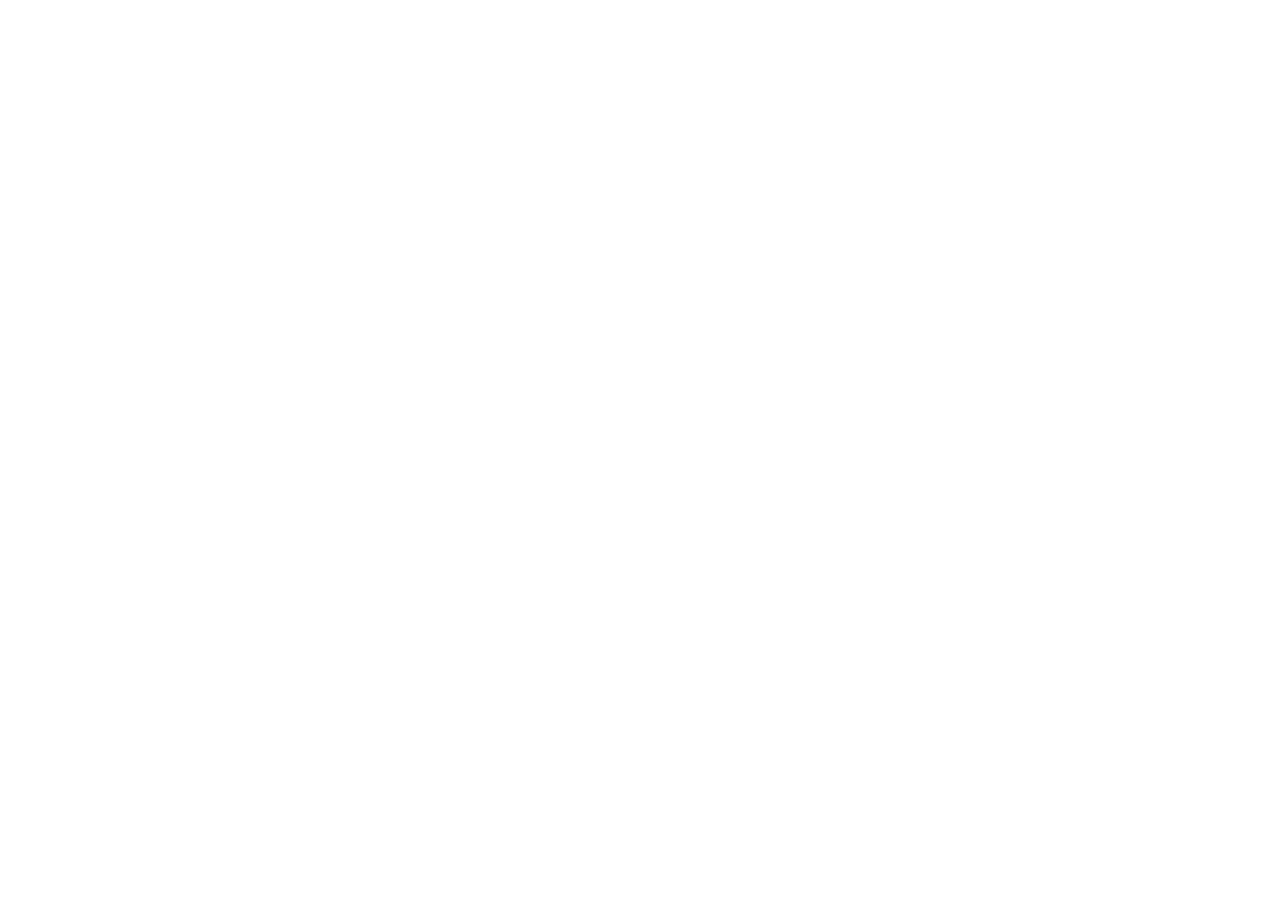
==== ConferenceApp/AIESConferenceApplication/www/index.html @ 07b97175 "Inital commit of Server & App." ====
<!DOCTYPE html>
<html>
    <head>
        <title>AIES Conference - 2016</title>
        
        <meta http-equiv="Content-type" content="text/html; charset=utf-8">
        <meta name="viewport" content="width=device-width, initial-scale=1, user-scalable=no">

        <style>
            /* following two viewport lines are equivalent to the meta viewport statement above, needed for Windows */
            @-ms-viewport { width: 100vw ; zoom: 100% ; }  @viewport { width: 100vw ; zoom: 100% ; }
            @-ms-viewport { user-zoom: fixed ; }           @viewport { user-zoom: fixed ; }
        </style>

        <script src="js/libs/mustache.min.js"></script>
        <script src="cordova.js"></script>

        <script src="js/utils.js"></script>
        <script src="js/config.js"></script>
        <script src="js/datastore.js"></script>
        <script src="js/auth.js"></script>
        <script src="js/template.js"></script>
        <script src="js/app.js"></script>

        <script src="xdk/init-dev.js"></script>
    </head>
    <body>
        <div id="log"></div>
        <div id="main-content"></div>
    </body>
</html>
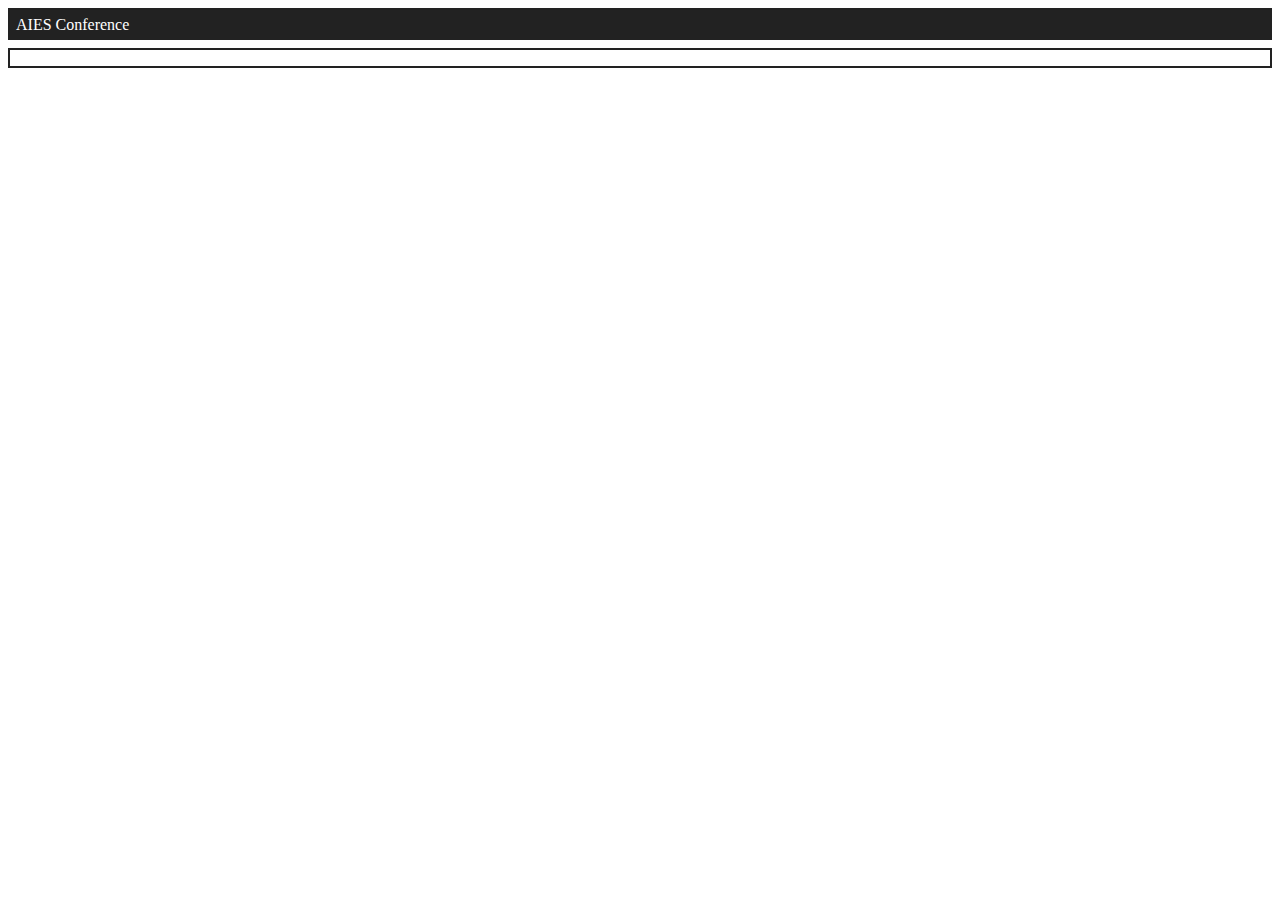
==== commit 56075df0: "Refactored the way that the Controllers handle Templates." ====
--- a/ConferenceApp/AIESConferenceApplication/www/index.html
+++ b/ConferenceApp/AIESConferenceApplication/www/index.html
@@ -6,26 +6,32 @@
         <meta http-equiv="Content-type" content="text/html; charset=utf-8">
         <meta name="viewport" content="width=device-width, initial-scale=1, user-scalable=no">
 
-        <style>
-            /* following two viewport lines are equivalent to the meta viewport statement above, needed for Windows */
-            @-ms-viewport { width: 100vw ; zoom: 100% ; }  @viewport { width: 100vw ; zoom: 100% ; }
-            @-ms-viewport { user-zoom: fixed ; }           @viewport { user-zoom: fixed ; }
-        </style>
+        <link rel="stylesheet" type="text/css" href="css/base.css">
 
+        <!-- JS Libraries -->
         <script src="js/libs/mustache.min.js"></script>
         <script src="cordova.js"></script>
 
+        <!-- Main App Config Components -->
         <script src="js/utils.js"></script>
         <script src="js/config.js"></script>
         <script src="js/datastore.js"></script>
-        <script src="js/auth.js"></script>
         <script src="js/template.js"></script>
-        <script src="js/app.js"></script>
+        <script src="js/routes.js"></script>
+        
+        <!-- Main App Controllers -->
+        <script src="js/login.js"></script>
+        <script src="js/home.js"></script>
 
+        <!-- Main App Initialization -->
+        <script src="js/app-main.js"></script>
         <script src="xdk/init-dev.js"></script>
     </head>
     <body>
-        <div id="log"></div>
+        <div id="main-banner">
+            <div id="banner-text">AIES Conference</div>
+        </div>
         <div id="main-content"></div>
+        <div id="hidden-content"></div>
     </body>
 </html>
--- a/ConferenceApp/AIESConferenceApplication/www/css/base.css
+++ b/ConferenceApp/AIESConferenceApplication/www/css/base.css
@@ -0,0 +1,47 @@
+@-ms-viewport { 
+    width: 100vw; 
+    zoom: 100%; 
+}  
+
+@viewport { 
+    width: 100vw; 
+    zoom: 100%; 
+}
+
+@-ms-viewport { 
+    user-zoom: fixed; 
+}
+
+@viewport { 
+    user-zoom: fixed; 
+}
+
+#main-banner {
+    height: 2em;
+    background: #222222;
+    color: #FFFFFF;
+}
+
+#banner-text {
+    vertical-align: middle;
+    padding-top: .5em;
+    padding-left: .5em;
+}
+
+#main-content {
+    margin: .5em 0;
+    padding: 0em 2em 1em 2em;
+    border: 2px solid #222222;
+}
+
+#hidden-content {
+    display: none;
+}
+
+#login-controls {
+    margin-top: .5em;
+}
+
+.login-group {
+    margin-top: .5em;
+}